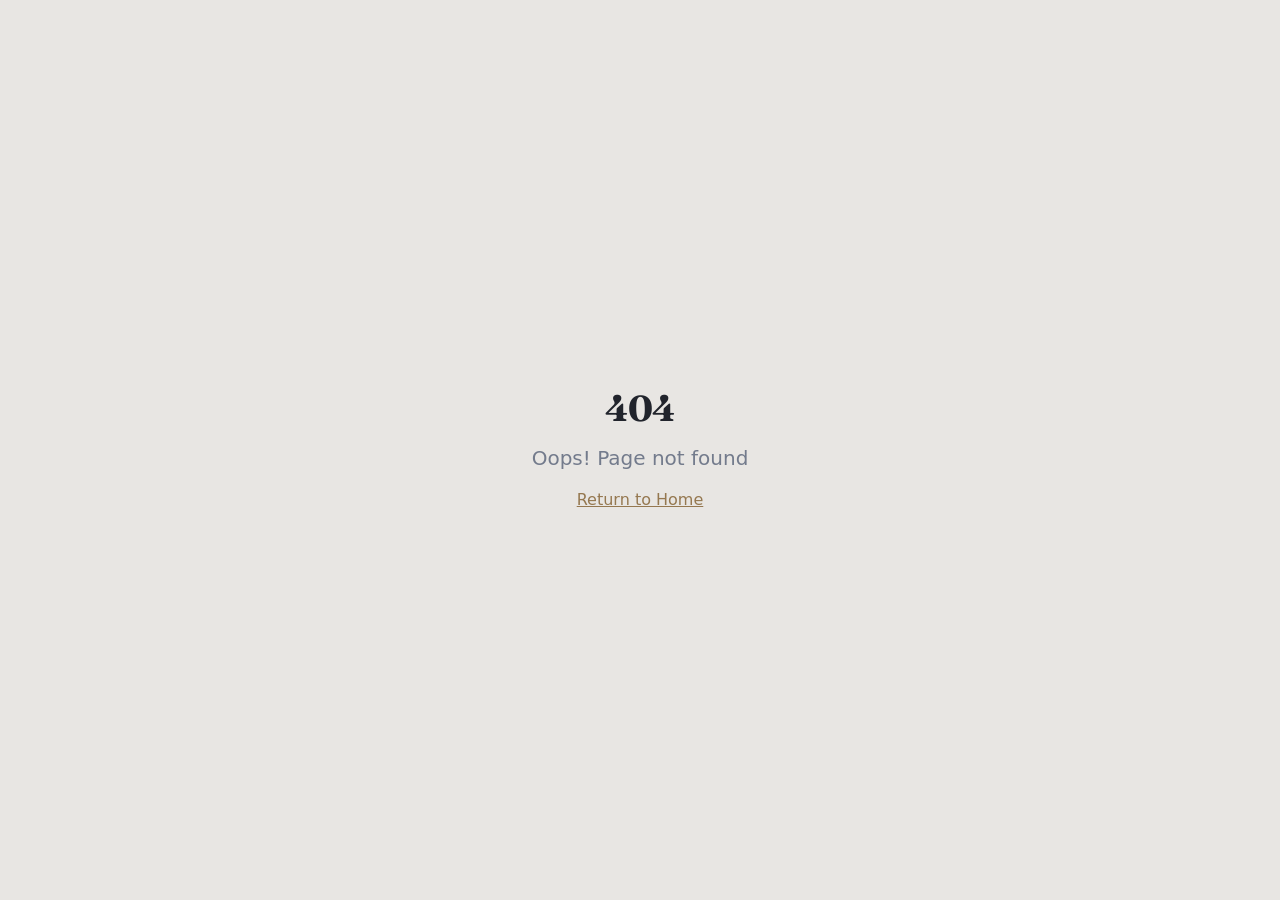
==== index.html @ af358491 "Add files via upload" ====
<!doctype html>
<html lang="en">
  <head>
    <meta charset="UTF-8" />
    <meta name="viewport" content="width=device-width, initial-scale=1.0" />
    <!-- TODO: Set the document title to the name of your application -->
    <title>Lovable App</title>
    <meta name="description" content="Lovable Generated Project" />
    <meta name="author" content="Lovable" />

    <!-- TODO: Update og:title to match your application name -->
    <meta property="og:title" content="Lovable App" />
    <meta property="og:description" content="Lovable Generated Project" />
    <meta property="og:type" content="website" />
    <meta property="og:image" content="https://lovable.dev/opengraph-image-p98pqg.png" />

    <meta name="twitter:card" content="summary_large_image" />
    <meta name="twitter:site" content="@Lovable" />
    <meta name="twitter:image" content="https://lovable.dev/opengraph-image-p98pqg.png" />
    <script type="module" crossorigin src="/assets/index-BwtKoil5.js"></script>
    <link rel="stylesheet" crossorigin href="/assets/index-DCkbQ24Q.css">
  </head>

  <body>
    <div id="root"></div>
  </body>
</html>
---- assets/index-DCkbQ24Q.css ----
@import "https://fonts.googleapis.com/css2?family=Fraunces:ital,opsz,wght@0,9..144,300;0,9..144,400;0,9..144,500;0,9..144,600;0,9..144,700;1,9..144,400&display=swap";*,:before,:after,::backdrop{--tw-border-spacing-x:0;--tw-border-spacing-y:0;--tw-translate-x:0;--tw-translate-y:0;--tw-rotate:0;--tw-skew-x:0;--tw-skew-y:0;--tw-scale-x:1;--tw-scale-y:1;--tw-pan-x: ;--tw-pan-y: ;--tw-pinch-zoom: ;--tw-scroll-snap-strictness:proximity;--tw-gradient-from-position: ;--tw-gradient-via-position: ;--tw-gradient-to-position: ;--tw-ordinal: ;--tw-slashed-zero: ;--tw-numeric-figure: ;--tw-numeric-spacing: ;--tw-numeric-fraction: ;--tw-ring-inset: ;--tw-ring-offset-width:0px;--tw-ring-offset-color:#fff;--tw-ring-color:#3b82f680;--tw-ring-offset-shadow:0 0 #0000;--tw-ring-shadow:0 0 #0000;--tw-shadow:0 0 #0000;--tw-shadow-colored:0 0 #0000;--tw-blur: ;--tw-brightness: ;--tw-contrast: ;--tw-grayscale: ;--tw-hue-rotate: ;--tw-invert: ;--tw-saturate: ;--tw-sepia: ;--tw-drop-shadow: ;--tw-backdrop-blur: ;--tw-backdrop-brightness: ;--tw-backdrop-contrast: ;--tw-backdrop-grayscale: ;--tw-backdrop-hue-rotate: ;--tw-backdrop-invert: ;--tw-backdrop-opacity: ;--tw-backdrop-saturate: ;--tw-backdrop-sepia: ;--tw-contain-size: ;--tw-contain-layout: ;--tw-contain-paint: ;--tw-contain-style: }*,:before,:after{box-sizing:border-box;border:0 solid #e5e7eb}:before,:after{--tw-content:""}html,:host{-webkit-text-size-adjust:100%;tab-size:4;font-feature-settings:normal;font-variation-settings:normal;-webkit-tap-highlight-color:transparent;font-family:Geist Sans,Public Sans,system-ui,sans-serif;line-height:1.5}body{line-height:inherit;margin:0}hr{height:0;color:inherit;border-top-width:1px}abbr:where([title]){-webkit-text-decoration:underline dotted;text-decoration:underline dotted}h1,h2,h3,h4,h5,h6{font-size:inherit;font-weight:inherit}a{color:inherit;-webkit-text-decoration:inherit;text-decoration:inherit}b,strong{font-weight:bolder}code,kbd,samp,pre{font-feature-settings:normal;font-variation-settings:normal;font-family:ui-monospace,SFMono-Regular,Menlo,Monaco,Consolas,Liberation Mono,Courier New,monospace;font-size:1em}small{font-size:80%}sub,sup{vertical-align:baseline;font-size:75%;line-height:0;position:relative}sub{bottom:-.25em}sup{top:-.5em}table{text-indent:0;border-color:inherit;border-collapse:collapse}button,input,optgroup,select,textarea{font-feature-settings:inherit;font-variation-settings:inherit;font-family:inherit;font-size:100%;font-weight:inherit;line-height:inherit;letter-spacing:inherit;color:inherit;margin:0;padding:0}button,select{text-transform:none}button,input:where([type=button]),input:where([type=reset]),input:where([type=submit]){-webkit-appearance:button;background-color:#0000;background-image:none}:-moz-focusring{outline:auto}:-moz-ui-invalid{box-shadow:none}progress{vertical-align:baseline}::-webkit-inner-spin-button{height:auto}::-webkit-outer-spin-button{height:auto}[type=search]{-webkit-appearance:textfield;outline-offset:-2px}::-webkit-search-decoration{-webkit-appearance:none}::-webkit-file-upload-button{-webkit-appearance:button;font:inherit}summary{display:list-item}blockquote,dl,dd,h1,h2,h3,h4,h5,h6,hr,figure,p,pre{margin:0}fieldset{margin:0;padding:0}legend{padding:0}ol,ul,menu{margin:0;padding:0;list-style:none}dialog{padding:0}textarea{resize:vertical}input::-moz-placeholder{opacity:1;color:#9ca3af}textarea::-moz-placeholder{opacity:1;color:#9ca3af}input::placeholder,textarea::placeholder{opacity:1;color:#9ca3af}button,[role=button]{cursor:pointer}:disabled{cursor:default}img,svg,video,canvas,audio,iframe,embed,object{vertical-align:middle;display:block}img,video{max-width:100%;height:auto}[hidden]:where(:not([hidden=until-found])){display:none}:root{--background:40 20% 98%;--foreground:220 15% 15%;--card:40 20% 98%;--card-foreground:220 15% 15%;--popover:40 20% 98%;--popover-foreground:220 15% 15%;--primary:35 30% 45%;--primary-foreground:40 20% 98%;--secondary:40 10% 92%;--secondary-foreground:220 15% 15%;--muted:40 10% 90%;--muted-foreground:220 10% 50%;--accent:210 20% 25%;--accent-foreground:40 20% 98%;--destructive:0 84.2% 60.2%;--destructive-foreground:210 40% 98%;--border:40 10% 88%;--input:40 10% 88%;--ring:35 30% 45%;--radius:1rem;--sidebar-background:40 20% 96%;--sidebar-foreground:220 15% 15%;--sidebar-primary:35 30% 45%;--sidebar-primary-foreground:40 20% 98%;--sidebar-accent:40 10% 92%;--sidebar-accent-foreground:220 15% 15%;--sidebar-border:40 10% 88%;--sidebar-ring:35 30% 45%}*{border-color:hsl(var(--border))}body{background-color:hsl(var(--background));color:hsl(var(--foreground));-webkit-font-smoothing:antialiased;-moz-osx-font-smoothing:grayscale;font-family:Geist Sans,Public Sans,system-ui,sans-serif}h1,h2,h3{letter-spacing:-.03em;text-wrap:balance;font-family:Fraunces,serif}p{text-wrap:pretty;line-height:1.6}.sr-only{clip:rect(0, 0, 0, 0);white-space:nowrap;border-width:0;width:1px;height:1px;margin:-1px;padding:0;position:absolute;overflow:hidden}.pointer-events-none{pointer-events:none}.pointer-events-auto{pointer-events:auto}.visible{visibility:visible}.invisible{visibility:hidden}.fixed{position:fixed}.absolute{position:absolute}.relative{position:relative}.inset-0{inset:0}.inset-x-0{left:0;right:0}.inset-y-0{top:0;bottom:0}.-bottom-12{bottom:-3rem}.-left-12{left:-3rem}.-right-12{right:-3rem}.-top-12{top:-3rem}.bottom-0{bottom:0}.bottom-6{bottom:1.5rem}.left-0{left:0}.left-1{left:.25rem}.left-1\/2{left:50%}.left-2{left:.5rem}.left-\[50\%\]{left:50%}.right-0{right:0}.right-1{right:.25rem}.right-2{right:.5rem}.right-3{right:.75rem}.right-4{right:1rem}.right-6{right:1.5rem}.top-0{top:0}.top-1\.5{top:.375rem}.top-1\/2{top:50%}.top-2{top:.5rem}.top-3\.5{top:.875rem}.top-4{top:1rem}.top-\[1px\]{top:1px}.top-\[50\%\]{top:50%}.top-\[60\%\]{top:60%}.top-full{top:100%}.z-10{z-index:10}.z-20{z-index:20}.z-50{z-index:50}.z-\[100\]{z-index:100}.z-\[1\]{z-index:1}.-mx-1{margin-left:-.25rem;margin-right:-.25rem}.mx-1{margin-left:.25rem;margin-right:.25rem}.mx-2{margin-left:.5rem;margin-right:.5rem}.mx-3\.5{margin-left:.875rem;margin-right:.875rem}.mx-auto{margin-left:auto;margin-right:auto}.my-0\.5{margin-top:.125rem;margin-bottom:.125rem}.my-1{margin-top:.25rem;margin-bottom:.25rem}.-ml-4{margin-left:-1rem}.-mt-4{margin-top:-1rem}.mb-1{margin-bottom:.25rem}.mb-12{margin-bottom:3rem}.mb-3{margin-bottom:.75rem}.mb-4{margin-bottom:1rem}.mb-6{margin-bottom:1.5rem}.mb-8{margin-bottom:2rem}.ml-1{margin-left:.25rem}.ml-auto{margin-left:auto}.mr-2{margin-right:.5rem}.mt-1\.5{margin-top:.375rem}.mt-16{margin-top:4rem}.mt-2{margin-top:.5rem}.mt-24{margin-top:6rem}.mt-4{margin-top:1rem}.mt-6{margin-top:1.5rem}.mt-8{margin-top:2rem}.mt-auto{margin-top:auto}.block{display:block}.flex{display:flex}.inline-flex{display:inline-flex}.table{display:table}.grid{display:grid}.hidden{display:none}.aspect-\[16\/9\]{aspect-ratio:16/9}.aspect-\[4\/3\]{aspect-ratio:4/3}.aspect-\[4\/5\]{aspect-ratio:4/5}.aspect-square{aspect-ratio:1}.aspect-video{aspect-ratio:16/9}.size-4{width:1rem;height:1rem}.h-1\.5{height:.375rem}.h-10{height:2.5rem}.h-11{height:2.75rem}.h-12{height:3rem}.h-2{height:.5rem}.h-2\.5{height:.625rem}.h-3{height:.75rem}.h-3\.5{height:.875rem}.h-4{height:1rem}.h-5{height:1.25rem}.h-6{height:1.5rem}.h-7{height:1.75rem}.h-8{height:2rem}.h-9{height:2.25rem}.h-\[1px\]{height:1px}.h-\[var\(--radix-navigation-menu-viewport-height\)\]{height:var(--radix-navigation-menu-viewport-height)}.h-\[var\(--radix-select-trigger-height\)\]{height:var(--radix-select-trigger-height)}.h-auto{height:auto}.h-full{height:100%}.h-px{height:1px}.h-svh{height:100svh}.max-h-96{max-height:24rem}.max-h-\[300px\]{max-height:300px}.max-h-screen{max-height:100vh}.min-h-0{min-height:0}.min-h-\[80px\]{min-height:80px}.min-h-screen{min-height:100vh}.min-h-svh{min-height:100svh}.w-0{width:0}.w-1{width:.25rem}.w-10{width:2.5rem}.w-11{width:2.75rem}.w-2{width:.5rem}.w-2\.5{width:.625rem}.w-3{width:.75rem}.w-3\.5{width:.875rem}.w-3\/4{width:75%}.w-4{width:1rem}.w-5{width:1.25rem}.w-64{width:16rem}.w-7{width:1.75rem}.w-72{width:18rem}.w-8{width:2rem}.w-9{width:2.25rem}.w-\[--sidebar-width\]{width:var(--sidebar-width)}.w-\[100px\]{width:100px}.w-\[1px\]{width:1px}.w-auto{width:auto}.w-full{width:100%}.w-max{width:max-content}.w-px{width:1px}.min-w-0{min-width:0}.min-w-5{min-width:1.25rem}.min-w-\[12rem\]{min-width:12rem}.min-w-\[8rem\]{min-width:8rem}.min-w-\[var\(--radix-select-trigger-width\)\]{min-width:var(--radix-select-trigger-width)}.max-w-2xl{max-width:42rem}.max-w-3xl{max-width:48rem}.max-w-6xl{max-width:72rem}.max-w-\[--skeleton-width\]{max-width:var(--skeleton-width)}.max-w-lg{max-width:32rem}.max-w-max{max-width:max-content}.flex-1{flex:1}.shrink-0{flex-shrink:0}.grow{flex-grow:1}.grow-0{flex-grow:0}.basis-full{flex-basis:100%}.caption-bottom{caption-side:bottom}.border-collapse{border-collapse:collapse}.-translate-x-1\/2{--tw-translate-x:-50%;transform:translate(var(--tw-translate-x), var(--tw-translate-y)) rotate(var(--tw-rotate)) skewX(var(--tw-skew-x)) skewY(var(--tw-skew-y)) scaleX(var(--tw-scale-x)) scaleY(var(--tw-scale-y))}.-translate-x-px{--tw-translate-x:-1px;transform:translate(var(--tw-translate-x), var(--tw-translate-y)) rotate(var(--tw-rotate)) skewX(var(--tw-skew-x)) skewY(var(--tw-skew-y)) scaleX(var(--tw-scale-x)) scaleY(var(--tw-scale-y))}.-translate-y-1\/2{--tw-translate-y:-50%;transform:translate(var(--tw-translate-x), var(--tw-translate-y)) rotate(var(--tw-rotate)) skewX(var(--tw-skew-x)) skewY(var(--tw-skew-y)) scaleX(var(--tw-scale-x)) scaleY(var(--tw-scale-y))}.translate-x-\[-50\%\]{--tw-translate-x:-50%;transform:translate(var(--tw-translate-x), var(--tw-translate-y)) rotate(var(--tw-rotate)) skewX(var(--tw-skew-x)) skewY(var(--tw-skew-y)) scaleX(var(--tw-scale-x)) scaleY(var(--tw-scale-y))}.translate-x-px{--tw-translate-x:1px;transform:translate(var(--tw-translate-x), var(--tw-translate-y)) rotate(var(--tw-rotate)) skewX(var(--tw-skew-x)) skewY(var(--tw-skew-y)) scaleX(var(--tw-scale-x)) scaleY(var(--tw-scale-y))}.translate-y-\[-4px\]{--tw-translate-y:-4px;transform:translate(var(--tw-translate-x), var(--tw-translate-y)) rotate(var(--tw-rotate)) skewX(var(--tw-skew-x)) skewY(var(--tw-skew-y)) scaleX(var(--tw-scale-x)) scaleY(var(--tw-scale-y))}.translate-y-\[-50\%\]{--tw-translate-y:-50%;transform:translate(var(--tw-translate-x), var(--tw-translate-y)) rotate(var(--tw-rotate)) skewX(var(--tw-skew-x)) skewY(var(--tw-skew-y)) scaleX(var(--tw-scale-x)) scaleY(var(--tw-scale-y))}.rotate-45{--tw-rotate:45deg;transform:translate(var(--tw-translate-x), var(--tw-translate-y)) rotate(var(--tw-rotate)) skewX(var(--tw-skew-x)) skewY(var(--tw-skew-y)) scaleX(var(--tw-scale-x)) scaleY(var(--tw-scale-y))}.rotate-90{--tw-rotate:90deg;transform:translate(var(--tw-translate-x), var(--tw-translate-y)) rotate(var(--tw-rotate)) skewX(var(--tw-skew-x)) skewY(var(--tw-skew-y)) scaleX(var(--tw-scale-x)) scaleY(var(--tw-scale-y))}.transform{transform:translate(var(--tw-translate-x), var(--tw-translate-y)) rotate(var(--tw-rotate)) skewX(var(--tw-skew-x)) skewY(var(--tw-skew-y)) scaleX(var(--tw-scale-x)) scaleY(var(--tw-scale-y))}@keyframes pulse{50%{opacity:.5}}.animate-pulse{animation:2s cubic-bezier(.4,0,.6,1) infinite pulse}.cursor-default{cursor:default}.cursor-pointer{cursor:pointer}.touch-none{touch-action:none}.select-none{-webkit-user-select:none;user-select:none}.list-none{list-style-type:none}.flex-row{flex-direction:row}.flex-col{flex-direction:column}.flex-col-reverse{flex-direction:column-reverse}.flex-wrap{flex-wrap:wrap}.items-start{align-items:flex-start}.items-end{align-items:flex-end}.items-center{align-items:center}.items-baseline{align-items:baseline}.items-stretch{align-items:stretch}.justify-center{justify-content:center}.justify-between{justify-content:space-between}.gap-1{gap:.25rem}.gap-1\.5{gap:.375rem}.gap-12{gap:3rem}.gap-2{gap:.5rem}.gap-3{gap:.75rem}.gap-4{gap:1rem}.space-x-1>:not([hidden])~:not([hidden]){--tw-space-x-reverse:0;margin-right:calc(.25rem * var(--tw-space-x-reverse));margin-left:calc(.25rem * calc(1 - var(--tw-space-x-reverse)))}.space-x-4>:not([hidden])~:not([hidden]){--tw-space-x-reverse:0;margin-right:calc(1rem * var(--tw-space-x-reverse));margin-left:calc(1rem * calc(1 - var(--tw-space-x-reverse)))}.space-y-1>:not([hidden])~:not([hidden]){--tw-space-y-reverse:0;margin-top:calc(.25rem * calc(1 - var(--tw-space-y-reverse)));margin-bottom:calc(.25rem * var(--tw-space-y-reverse))}.space-y-1\.5>:not([hidden])~:not([hidden]){--tw-space-y-reverse:0;margin-top:calc(.375rem * calc(1 - var(--tw-space-y-reverse)));margin-bottom:calc(.375rem * var(--tw-space-y-reverse))}.space-y-2>:not([hidden])~:not([hidden]){--tw-space-y-reverse:0;margin-top:calc(.5rem * calc(1 - var(--tw-space-y-reverse)));margin-bottom:calc(.5rem * var(--tw-space-y-reverse))}.space-y-4>:not([hidden])~:not([hidden]){--tw-space-y-reverse:0;margin-top:calc(1rem * calc(1 - var(--tw-space-y-reverse)));margin-bottom:calc(1rem * var(--tw-space-y-reverse))}.overflow-auto{overflow:auto}.overflow-hidden{overflow:hidden}.overflow-y-auto{overflow-y:auto}.overflow-x-hidden{overflow-x:hidden}.whitespace-nowrap{white-space:nowrap}.break-words{overflow-wrap:break-word}.rounded-\[12px\]{border-radius:12px}.rounded-\[2px\]{border-radius:2px}.rounded-\[inherit\]{border-radius:inherit}.rounded-full{border-radius:9999px}.rounded-lg{border-radius:var(--radius)}.rounded-md{border-radius:calc(var(--radius) - 2px)}.rounded-sm{border-radius:calc(var(--radius) - 4px)}.rounded-t-\[10px\]{border-top-left-radius:10px;border-top-right-radius:10px}.rounded-tl-sm{border-top-left-radius:calc(var(--radius) - 4px)}.border{border-width:1px}.border-2{border-width:2px}.border-\[1\.5px\]{border-width:1.5px}.border-y{border-top-width:1px;border-bottom-width:1px}.border-b{border-bottom-width:1px}.border-l{border-left-width:1px}.border-r{border-right-width:1px}.border-t{border-top-width:1px}.border-dashed{border-style:dashed}.border-dotted{border-style:dotted}.border-\[--color-border\]{border-color:var(--color-border)}.border-border\/50{border-color:hsl(var(--border) / .5)}.border-destructive{border-color:hsl(var(--destructive))}.border-destructive\/50{border-color:hsl(var(--destructive) / .5)}.border-foreground\/20{border-color:hsl(var(--foreground) / .2)}.border-input{border-color:hsl(var(--input))}.border-muted{border-color:hsl(var(--muted))}.border-primary{border-color:hsl(var(--primary))}.border-sidebar-border{border-color:hsl(var(--sidebar-border))}.border-transparent{border-color:#0000}.border-l-transparent{border-left-color:#0000}.border-t-transparent{border-top-color:#0000}.bg-\[--color-bg\]{background-color:var(--color-bg)}.bg-accent{background-color:hsl(var(--accent))}.bg-background{background-color:hsl(var(--background))}.bg-black\/80{background-color:#000c}.bg-border{background-color:hsl(var(--border))}.bg-card{background-color:hsl(var(--card))}.bg-destructive{background-color:hsl(var(--destructive))}.bg-foreground{background-color:hsl(var(--foreground))}.bg-foreground\/20{background-color:hsl(var(--foreground) / .2)}.bg-muted{background-color:hsl(var(--muted))}.bg-muted\/50{background-color:hsl(var(--muted) / .5)}.bg-popover{background-color:hsl(var(--popover))}.bg-primary{background-color:hsl(var(--primary))}.bg-primary-foreground{background-color:hsl(var(--primary-foreground))}.bg-secondary{background-color:hsl(var(--secondary))}.bg-sidebar{background-color:hsl(var(--sidebar-background))}.bg-sidebar-border{background-color:hsl(var(--sidebar-border))}.bg-transparent{background-color:#0000}.bg-gradient-to-t{background-image:linear-gradient(to top, var(--tw-gradient-stops))}.from-foreground\/70{--tw-gradient-from:hsl(var(--foreground) / .7) var(--tw-gradient-from-position);--tw-gradient-to:hsl(var(--foreground) / 0) var(--tw-gradient-to-position);--tw-gradient-stops:var(--tw-gradient-from), var(--tw-gradient-to)}.via-foreground\/20{--tw-gradient-to:hsl(var(--foreground) / 0) var(--tw-gradient-to-position);--tw-gradient-stops:var(--tw-gradient-from), hsl(var(--foreground) / .2) var(--tw-gradient-via-position), var(--tw-gradient-to)}.to-transparent{--tw-gradient-to:transparent var(--tw-gradient-to-position)}.fill-current{fill:currentColor}.object-cover{-o-object-fit:cover;object-fit:cover}.p-0{padding:0}.p-1{padding:.25rem}.p-2{padding:.5rem}.p-3{padding:.75rem}.p-4{padding:1rem}.p-6{padding:1.5rem}.p-\[1px\]{padding:1px}.px-1{padding-left:.25rem;padding-right:.25rem}.px-2{padding-left:.5rem;padding-right:.5rem}.px-2\.5{padding-left:.625rem;padding-right:.625rem}.px-3{padding-left:.75rem;padding-right:.75rem}.px-4{padding-left:1rem;padding-right:1rem}.px-5{padding-left:1.25rem;padding-right:1.25rem}.px-6{padding-left:1.5rem;padding-right:1.5rem}.px-8{padding-left:2rem;padding-right:2rem}.py-0\.5{padding-top:.125rem;padding-bottom:.125rem}.py-1{padding-top:.25rem;padding-bottom:.25rem}.py-1\.5{padding-top:.375rem;padding-bottom:.375rem}.py-2{padding-top:.5rem;padding-bottom:.5rem}.py-20{padding-top:5rem;padding-bottom:5rem}.py-3{padding-top:.75rem;padding-bottom:.75rem}.py-4{padding-top:1rem;padding-bottom:1rem}.py-6{padding-top:1.5rem;padding-bottom:1.5rem}.pb-3{padding-bottom:.75rem}.pb-4{padding-bottom:1rem}.pl-2\.5{padding-left:.625rem}.pl-4{padding-left:1rem}.pl-8{padding-left:2rem}.pr-2{padding-right:.5rem}.pr-2\.5{padding-right:.625rem}.pr-8{padding-right:2rem}.pt-0{padding-top:0}.pt-1{padding-top:.25rem}.pt-3{padding-top:.75rem}.pt-4{padding-top:1rem}.pt-8{padding-top:2rem}.text-left{text-align:left}.text-center{text-align:center}.align-middle{vertical-align:middle}.font-display{font-family:Fraunces,serif}.font-mono{font-family:ui-monospace,SFMono-Regular,Menlo,Monaco,Consolas,Liberation Mono,Courier New,monospace}.font-sans{font-family:Geist Sans,Public Sans,system-ui,sans-serif}.text-2xl{font-size:1.5rem;line-height:2rem}.text-3xl{font-size:1.875rem;line-height:2.25rem}.text-4xl{font-size:2.25rem;line-height:2.5rem}.text-\[0\.8rem\]{font-size:.8rem}.text-base{font-size:1rem;line-height:1.5rem}.text-lg{font-size:1.125rem;line-height:1.75rem}.text-sm{font-size:.875rem;line-height:1.25rem}.text-xl{font-size:1.25rem;line-height:1.75rem}.text-xs{font-size:.75rem;line-height:1rem}.font-bold{font-weight:700}.font-medium{font-weight:500}.font-normal{font-weight:400}.font-semibold{font-weight:600}.uppercase{text-transform:uppercase}.not-italic{font-style:normal}.tabular-nums{--tw-numeric-spacing:tabular-nums;font-variant-numeric:var(--tw-ordinal) var(--tw-slashed-zero) var(--tw-numeric-figure) var(--tw-numeric-spacing) var(--tw-numeric-fraction)}.leading-\[1\.1\]{line-height:1.1}.leading-\[1\.2\]{line-height:1.2}.leading-none{line-height:1}.tracking-tight{letter-spacing:-.025em}.tracking-widest{letter-spacing:.1em}.text-accent-foreground{color:hsl(var(--accent-foreground))}.text-background{color:hsl(var(--background))}.text-card-foreground{color:hsl(var(--card-foreground))}.text-current{color:currentColor}.text-destructive{color:hsl(var(--destructive))}.text-destructive-foreground{color:hsl(var(--destructive-foreground))}.text-foreground{color:hsl(var(--foreground))}.text-foreground\/50{color:hsl(var(--foreground) / .5)}.text-muted-foreground{color:hsl(var(--muted-foreground))}.text-popover-foreground{color:hsl(var(--popover-foreground))}.text-primary{color:hsl(var(--primary))}.text-primary-foreground{color:hsl(var(--primary-foreground))}.text-primary-foreground\/70{color:hsl(var(--primary-foreground) / .7)}.text-secondary-foreground{color:hsl(var(--secondary-foreground))}.text-sidebar-foreground{color:hsl(var(--sidebar-foreground))}.text-sidebar-foreground\/70{color:hsl(var(--sidebar-foreground) / .7)}.underline{text-decoration-line:underline}.underline-offset-4{text-underline-offset:4px}.opacity-0{opacity:0}.opacity-50{opacity:.5}.opacity-60{opacity:.6}.opacity-70{opacity:.7}.opacity-90{opacity:.9}.shadow-\[0_0_0_1px_hsl\(var\(--sidebar-border\)\)\]{--tw-shadow:0 0 0 1px hsl(var(--sidebar-border));--tw-shadow-colored:0 0 0 1px var(--tw-shadow-color);box-shadow:var(--tw-ring-offset-shadow,0 0 #0000), var(--tw-ring-shadow,0 0 #0000), var(--tw-shadow)}.shadow-card{--tw-shadow:0 0 0 1px #00000008, 0 4px 12px #00000014;--tw-shadow-colored:0 0 0 1px var(--tw-shadow-color), 0 4px 12px var(--tw-shadow-color);box-shadow:var(--tw-ring-offset-shadow,0 0 #0000), var(--tw-ring-shadow,0 0 #0000), var(--tw-shadow)}.shadow-layered{--tw-shadow:0 0 0 1px #00000008, 0 2px 4px #0000000d, 0 12px 24px #0000000d;--tw-shadow-colored:0 0 0 1px var(--tw-shadow-color), 0 2px 4px var(--tw-shadow-color), 0 12px 24px var(--tw-shadow-color);box-shadow:var(--tw-ring-offset-shadow,0 0 #0000), var(--tw-ring-shadow,0 0 #0000), var(--tw-shadow)}.shadow-lg{--tw-shadow:0 10px 15px -3px #0000001a, 0 4px 6px -4px #0000001a;--tw-shadow-colored:0 10px 15px -3px var(--tw-shadow-color), 0 4px 6px -4px var(--tw-shadow-color);box-shadow:var(--tw-ring-offset-shadow,0 0 #0000), var(--tw-ring-shadow,0 0 #0000), var(--tw-shadow)}.shadow-md{--tw-shadow:0 4px 6px -1px #0000001a, 0 2px 4px -2px #0000001a;--tw-shadow-colored:0 4px 6px -1px var(--tw-shadow-color), 0 2px 4px -2px var(--tw-shadow-color);box-shadow:var(--tw-ring-offset-shadow,0 0 #0000), var(--tw-ring-shadow,0 0 #0000), var(--tw-shadow)}.shadow-none{--tw-shadow:0 0 #0000;--tw-shadow-colored:0 0 #0000;box-shadow:var(--tw-ring-offset-shadow,0 0 #0000), var(--tw-ring-shadow,0 0 #0000), var(--tw-shadow)}.shadow-sm{--tw-shadow:0 1px 2px 0 #0000000d;--tw-shadow-colored:0 1px 2px 0 var(--tw-shadow-color);box-shadow:var(--tw-ring-offset-shadow,0 0 #0000), var(--tw-ring-shadow,0 0 #0000), var(--tw-shadow)}.shadow-xl{--tw-shadow:0 20px 25px -5px #0000001a, 0 8px 10px -6px #0000001a;--tw-shadow-colored:0 20px 25px -5px var(--tw-shadow-color), 0 8px 10px -6px var(--tw-shadow-color);box-shadow:var(--tw-ring-offset-shadow,0 0 #0000), var(--tw-ring-shadow,0 0 #0000), var(--tw-shadow)}.shadow-card{--tw-shadow-color:hsl(var(--card));--tw-shadow:var(--tw-shadow-colored)}.outline-none{outline-offset:2px;outline:2px solid #0000}.outline{outline-style:solid}.ring-0{--tw-ring-offset-shadow:var(--tw-ring-inset) 0 0 0 var(--tw-ring-offset-width) var(--tw-ring-offset-color);--tw-ring-shadow:var(--tw-ring-inset) 0 0 0 calc(0px + var(--tw-ring-offset-width)) var(--tw-ring-color);box-shadow:var(--tw-ring-offset-shadow), var(--tw-ring-shadow), var(--tw-shadow,0 0 #0000)}.ring-2{--tw-ring-offset-shadow:var(--tw-ring-inset) 0 0 0 var(--tw-ring-offset-width) var(--tw-ring-offset-color);--tw-ring-shadow:var(--tw-ring-inset) 0 0 0 calc(2px + var(--tw-ring-offset-width)) var(--tw-ring-color);box-shadow:var(--tw-ring-offset-shadow), var(--tw-ring-shadow), var(--tw-shadow,0 0 #0000)}.ring-ring{--tw-ring-color:hsl(var(--ring))}.ring-sidebar-ring{--tw-ring-color:hsl(var(--sidebar-ring))}.ring-offset-background{--tw-ring-offset-color:hsl(var(--background))}.filter{filter:var(--tw-blur) var(--tw-brightness) var(--tw-contrast) var(--tw-grayscale) var(--tw-hue-rotate) var(--tw-invert) var(--tw-saturate) var(--tw-sepia) var(--tw-drop-shadow)}.backdrop-blur-sm{--tw-backdrop-blur:blur(4px);-webkit-backdrop-filter:var(--tw-backdrop-blur) var(--tw-backdrop-brightness) var(--tw-backdrop-contrast) var(--tw-backdrop-grayscale) var(--tw-backdrop-hue-rotate) var(--tw-backdrop-invert) var(--tw-backdrop-opacity) var(--tw-backdrop-saturate) var(--tw-backdrop-sepia);backdrop-filter:var(--tw-backdrop-blur) var(--tw-backdrop-brightness) var(--tw-backdrop-contrast) var(--tw-backdrop-grayscale) var(--tw-backdrop-hue-rotate) var(--tw-backdrop-invert) var(--tw-backdrop-opacity) var(--tw-backdrop-saturate) var(--tw-backdrop-sepia)}.transition{transition-property:color,background-color,border-color,text-decoration-color,fill,stroke,opacity,box-shadow,transform,filter,-webkit-backdrop-filter,backdrop-filter;transition-duration:.15s;transition-timing-function:cubic-bezier(.4,0,.2,1)}.transition-\[left\,right\,width\]{transition-property:left,right,width;transition-duration:.15s;transition-timing-function:cubic-bezier(.4,0,.2,1)}.transition-\[margin\,opa\]{transition-property:margin,opa;transition-duration:.15s;transition-timing-function:cubic-bezier(.4,0,.2,1)}.transition-\[width\,height\,padding\]{transition-property:width,height,padding;transition-duration:.15s;transition-timing-function:cubic-bezier(.4,0,.2,1)}.transition-\[width\]{transition-property:width;transition-duration:.15s;transition-timing-function:cubic-bezier(.4,0,.2,1)}.transition-all{transition-property:all;transition-duration:.15s;transition-timing-function:cubic-bezier(.4,0,.2,1)}.transition-colors{transition-property:color,background-color,border-color,text-decoration-color,fill,stroke;transition-duration:.15s;transition-timing-function:cubic-bezier(.4,0,.2,1)}.transition-opacity{transition-property:opacity;transition-duration:.15s;transition-timing-function:cubic-bezier(.4,0,.2,1)}.transition-transform{transition-property:transform;transition-duration:.15s;transition-timing-function:cubic-bezier(.4,0,.2,1)}.duration-1000{transition-duration:1s}.duration-200{transition-duration:.2s}.ease-in-out{transition-timing-function:cubic-bezier(.4,0,.2,1)}.ease-linear{transition-timing-function:linear}@keyframes enter{0%{opacity:var(--tw-enter-opacity,1);transform:translate3d(var(--tw-enter-translate-x,0), var(--tw-enter-translate-y,0), 0) scale3d(var(--tw-enter-scale,1), var(--tw-enter-scale,1), var(--tw-enter-scale,1)) rotate(var(--tw-enter-rotate,0))}}@keyframes exit{to{opacity:var(--tw-exit-opacity,1);transform:translate3d(var(--tw-exit-translate-x,0), var(--tw-exit-translate-y,0), 0) scale3d(var(--tw-exit-scale,1), var(--tw-exit-scale,1), var(--tw-exit-scale,1)) rotate(var(--tw-exit-rotate,0))}}.animate-in{--tw-enter-opacity:initial;--tw-enter-scale:initial;--tw-enter-rotate:initial;--tw-enter-translate-x:initial;--tw-enter-translate-y:initial;animation-name:enter;animation-duration:.15s}.fade-in-0{--tw-enter-opacity:0}.fade-in-80{--tw-enter-opacity:.8}.zoom-in-95{--tw-enter-scale:.95}.duration-1000{animation-duration:1s}.duration-200{animation-duration:.2s}.ease-in-out{animation-timing-function:cubic-bezier(.4,0,.2,1)}.ease-linear{animation-timing-function:linear}.shadow-card{box-shadow:0 0 0 1px #00000008,0 4px 12px #00000014}.shadow-layered{box-shadow:0 0 0 1px #00000008,0 2px 4px #0000000d,0 12px 24px #0000000d}@keyframes fade-up{0%{opacity:0;transform:translateY(12px)}to{opacity:1;transform:translateY(0)}}.animate-fade-up{animation:.6s cubic-bezier(.4,0,.2,1) forwards fade-up}.animate-fade-up-delay-1{opacity:0;animation:.6s cubic-bezier(.4,0,.2,1) 50ms forwards fade-up}.animate-fade-up-delay-2{opacity:0;animation:.6s cubic-bezier(.4,0,.2,1) .1s forwards fade-up}.animate-fade-up-delay-3{opacity:0;animation:.6s cubic-bezier(.4,0,.2,1) .15s forwards fade-up}.file\:border-0::file-selector-button{border-width:0}.file\:bg-transparent::file-selector-button{background-color:#0000}.file\:text-sm::file-selector-button{font-size:.875rem;line-height:1.25rem}.file\:font-medium::file-selector-button{font-weight:500}.file\:text-foreground::file-selector-button{color:hsl(var(--foreground))}.placeholder\:text-muted-foreground::placeholder{color:hsl(var(--muted-foreground))}.after\:absolute:after{content:var(--tw-content);position:absolute}.after\:-inset-2:after{content:var(--tw-content);inset:-.5rem}.after\:inset-y-0:after{content:var(--tw-content);top:0;bottom:0}.after\:left-1\/2:after{content:var(--tw-content);left:50%}.after\:w-1:after{content:var(--tw-content);width:.25rem}.after\:w-\[2px\]:after{content:var(--tw-content);width:2px}.after\:-translate-x-1\/2:after{content:var(--tw-content);--tw-translate-x:-50%;transform:translate(var(--tw-translate-x), var(--tw-translate-y)) rotate(var(--tw-rotate)) skewX(var(--tw-skew-x)) skewY(var(--tw-skew-y)) scaleX(var(--tw-scale-x)) scaleY(var(--tw-scale-y))}.first\:rounded-l-md:first-child{border-top-left-radius:calc(var(--radius) - 2px);border-bottom-left-radius:calc(var(--radius) - 2px)}.first\:border-l:first-child{border-left-width:1px}.last\:rounded-r-md:last-child{border-top-right-radius:calc(var(--radius) - 2px);border-bottom-right-radius:calc(var(--radius) - 2px)}.focus-within\:relative:focus-within{position:relative}.focus-within\:z-20:focus-within{z-index:20}.hover\:bg-accent:hover{background-color:hsl(var(--accent))}.hover\:bg-destructive\/80:hover{background-color:hsl(var(--destructive) / .8)}.hover\:bg-destructive\/90:hover{background-color:hsl(var(--destructive) / .9)}.hover\:bg-foreground\/30:hover{background-color:hsl(var(--foreground) / .3)}.hover\:bg-muted:hover{background-color:hsl(var(--muted))}.hover\:bg-muted\/50:hover{background-color:hsl(var(--muted) / .5)}.hover\:bg-primary:hover{background-color:hsl(var(--primary))}.hover\:bg-primary\/80:hover{background-color:hsl(var(--primary) / .8)}.hover\:bg-primary\/90:hover{background-color:hsl(var(--primary) / .9)}.hover\:bg-secondary:hover{background-color:hsl(var(--secondary))}.hover\:bg-secondary\/80:hover{background-color:hsl(var(--secondary) / .8)}.hover\:bg-sidebar-accent:hover{background-color:hsl(var(--sidebar-accent))}.hover\:text-accent-foreground:hover{color:hsl(var(--accent-foreground))}.hover\:text-foreground:hover{color:hsl(var(--foreground))}.hover\:text-muted-foreground:hover{color:hsl(var(--muted-foreground))}.hover\:text-primary-foreground:hover{color:hsl(var(--primary-foreground))}.hover\:text-primary\/90:hover{color:hsl(var(--primary) / .9)}.hover\:text-sidebar-accent-foreground:hover{color:hsl(var(--sidebar-accent-foreground))}.hover\:underline:hover{text-decoration-line:underline}.hover\:opacity-100:hover{opacity:1}.hover\:opacity-90:hover{opacity:.9}.hover\:shadow-\[0_0_0_1px_hsl\(var\(--sidebar-accent\)\)\]:hover{--tw-shadow:0 0 0 1px hsl(var(--sidebar-accent));--tw-shadow-colored:0 0 0 1px var(--tw-shadow-color);box-shadow:var(--tw-ring-offset-shadow,0 0 #0000), var(--tw-ring-shadow,0 0 #0000), var(--tw-shadow)}.hover\:after\:bg-sidebar-border:hover:after{content:var(--tw-content);background-color:hsl(var(--sidebar-border))}.focus\:bg-accent:focus{background-color:hsl(var(--accent))}.focus\:bg-primary:focus{background-color:hsl(var(--primary))}.focus\:text-accent-foreground:focus{color:hsl(var(--accent-foreground))}.focus\:text-primary-foreground:focus{color:hsl(var(--primary-foreground))}.focus\:opacity-100:focus{opacity:1}.focus\:outline-none:focus{outline-offset:2px;outline:2px solid #0000}.focus\:ring-2:focus{--tw-ring-offset-shadow:var(--tw-ring-inset) 0 0 0 var(--tw-ring-offset-width) var(--tw-ring-offset-color);--tw-ring-shadow:var(--tw-ring-inset) 0 0 0 calc(2px + var(--tw-ring-offset-width)) var(--tw-ring-color);box-shadow:var(--tw-ring-offset-shadow), var(--tw-ring-shadow), var(--tw-shadow,0 0 #0000)}.focus\:ring-ring:focus{--tw-ring-color:hsl(var(--ring))}.focus\:ring-offset-2:focus{--tw-ring-offset-width:2px}.focus-visible\:outline-none:focus-visible{outline-offset:2px;outline:2px solid #0000}.focus-visible\:ring-1:focus-visible{--tw-ring-offset-shadow:var(--tw-ring-inset) 0 0 0 var(--tw-ring-offset-width) var(--tw-ring-offset-color);--tw-ring-shadow:var(--tw-ring-inset) 0 0 0 calc(1px + var(--tw-ring-offset-width)) var(--tw-ring-color);box-shadow:var(--tw-ring-offset-shadow), var(--tw-ring-shadow), var(--tw-shadow,0 0 #0000)}.focus-visible\:ring-2:focus-visible{--tw-ring-offset-shadow:var(--tw-ring-inset) 0 0 0 var(--tw-ring-offset-width) var(--tw-ring-offset-color);--tw-ring-shadow:var(--tw-ring-inset) 0 0 0 calc(2px + var(--tw-ring-offset-width)) var(--tw-ring-color);box-shadow:var(--tw-ring-offset-shadow), var(--tw-ring-shadow), var(--tw-shadow,0 0 #0000)}.focus-visible\:ring-ring:focus-visible{--tw-ring-color:hsl(var(--ring))}.focus-visible\:ring-sidebar-ring:focus-visible{--tw-ring-color:hsl(var(--sidebar-ring))}.focus-visible\:ring-offset-1:focus-visible{--tw-ring-offset-width:1px}.focus-visible\:ring-offset-2:focus-visible{--tw-ring-offset-width:2px}.focus-visible\:ring-offset-background:focus-visible{--tw-ring-offset-color:hsl(var(--background))}.active\:scale-\[0\.98\]:active{--tw-scale-x:.98;--tw-scale-y:.98;transform:translate(var(--tw-translate-x), var(--tw-translate-y)) rotate(var(--tw-rotate)) skewX(var(--tw-skew-x)) skewY(var(--tw-skew-y)) scaleX(var(--tw-scale-x)) scaleY(var(--tw-scale-y))}.active\:bg-sidebar-accent:active{background-color:hsl(var(--sidebar-accent))}.active\:text-sidebar-accent-foreground:active{color:hsl(var(--sidebar-accent-foreground))}.disabled\:pointer-events-none:disabled{pointer-events:none}.disabled\:cursor-not-allowed:disabled{cursor:not-allowed}.disabled\:opacity-50:disabled{opacity:.5}.group\/menu-item:focus-within .group-focus-within\/menu-item\:opacity-100,.group\/menu-item:hover .group-hover\/menu-item\:opacity-100,.group:hover .group-hover\:opacity-100{opacity:1}.group.destructive .group-\[\.destructive\]\:border-muted\/40{border-color:hsl(var(--muted) / .4)}.group.toaster .group-\[\.toaster\]\:border-border{border-color:hsl(var(--border))}.group.toast .group-\[\.toast\]\:bg-muted{background-color:hsl(var(--muted))}.group.toast .group-\[\.toast\]\:bg-primary{background-color:hsl(var(--primary))}.group.toaster .group-\[\.toaster\]\:bg-background{background-color:hsl(var(--background))}.group.destructive .group-\[\.destructive\]\:text-red-300{--tw-text-opacity:1;color:rgb(252 165 165/var(--tw-text-opacity,1))}.group.toast .group-\[\.toast\]\:text-muted-foreground{color:hsl(var(--muted-foreground))}.group.toast .group-\[\.toast\]\:text-primary-foreground{color:hsl(var(--primary-foreground))}.group.toaster .group-\[\.toaster\]\:text-foreground{color:hsl(var(--foreground))}.group.toaster .group-\[\.toaster\]\:shadow-lg{--tw-shadow:0 10px 15px -3px #0000001a, 0 4px 6px -4px #0000001a;--tw-shadow-colored:0 10px 15px -3px var(--tw-shadow-color), 0 4px 6px -4px var(--tw-shadow-color);box-shadow:var(--tw-ring-offset-shadow,0 0 #0000), var(--tw-ring-shadow,0 0 #0000), var(--tw-shadow)}.group.destructive .group-\[\.destructive\]\:hover\:border-destructive\/30:hover{border-color:hsl(var(--destructive) / .3)}.group.destructive .group-\[\.destructive\]\:hover\:bg-destructive:hover{background-color:hsl(var(--destructive))}.group.destructive .group-\[\.destructive\]\:hover\:text-destructive-foreground:hover{color:hsl(var(--destructive-foreground))}.group.destructive .group-\[\.destructive\]\:hover\:text-red-50:hover{--tw-text-opacity:1;color:rgb(254 242 242/var(--tw-text-opacity,1))}.group.destructive .group-\[\.destructive\]\:focus\:ring-destructive:focus{--tw-ring-color:hsl(var(--destructive))}.group.destructive .group-\[\.destructive\]\:focus\:ring-red-400:focus{--tw-ring-opacity:1;--tw-ring-color:rgb(248 113 113/var(--tw-ring-opacity,1))}.group.destructive .group-\[\.destructive\]\:focus\:ring-offset-red-600:focus{--tw-ring-offset-color:#dc2626}.peer\/menu-button:hover~.peer-hover\/menu-button\:text-sidebar-accent-foreground{color:hsl(var(--sidebar-accent-foreground))}.peer:disabled~.peer-disabled\:cursor-not-allowed{cursor:not-allowed}.peer:disabled~.peer-disabled\:opacity-70{opacity:.7}.has-\[\[data-variant\=inset\]\]\:bg-sidebar:has([data-variant=inset]){background-color:hsl(var(--sidebar-background))}.has-\[\:disabled\]\:opacity-50:has(:disabled){opacity:.5}.group\/menu-item:has([data-sidebar=menu-action]) .group-has-\[\[data-sidebar\=menu-action\]\]\/menu-item\:pr-8{padding-right:2rem}.aria-disabled\:pointer-events-none[aria-disabled=true]{pointer-events:none}.aria-disabled\:opacity-50[aria-disabled=true]{opacity:.5}.aria-selected\:bg-accent[aria-selected=true]{background-color:hsl(var(--accent))}.aria-selected\:bg-accent\/50[aria-selected=true]{background-color:hsl(var(--accent) / .5)}.aria-selected\:text-accent-foreground[aria-selected=true]{color:hsl(var(--accent-foreground))}.aria-selected\:text-muted-foreground[aria-selected=true]{color:hsl(var(--muted-foreground))}.aria-selected\:opacity-100[aria-selected=true]{opacity:1}.aria-selected\:opacity-30[aria-selected=true]{opacity:.3}.data-\[disabled\=true\]\:pointer-events-none[data-disabled=true],.data-\[disabled\]\:pointer-events-none[data-disabled]{pointer-events:none}.data-\[panel-group-direction\=vertical\]\:h-px[data-panel-group-direction=vertical]{height:1px}.data-\[panel-group-direction\=vertical\]\:w-full[data-panel-group-direction=vertical]{width:100%}.data-\[side\=bottom\]\:translate-y-1[data-side=bottom]{--tw-translate-y:.25rem;transform:translate(var(--tw-translate-x), var(--tw-translate-y)) rotate(var(--tw-rotate)) skewX(var(--tw-skew-x)) skewY(var(--tw-skew-y)) scaleX(var(--tw-scale-x)) scaleY(var(--tw-scale-y))}.data-\[side\=left\]\:-translate-x-1[data-side=left]{--tw-translate-x:-.25rem;transform:translate(var(--tw-translate-x), var(--tw-translate-y)) rotate(var(--tw-rotate)) skewX(var(--tw-skew-x)) skewY(var(--tw-skew-y)) scaleX(var(--tw-scale-x)) scaleY(var(--tw-scale-y))}.data-\[side\=right\]\:translate-x-1[data-side=right]{--tw-translate-x:.25rem;transform:translate(var(--tw-translate-x), var(--tw-translate-y)) rotate(var(--tw-rotate)) skewX(var(--tw-skew-x)) skewY(var(--tw-skew-y)) scaleX(var(--tw-scale-x)) scaleY(var(--tw-scale-y))}.data-\[side\=top\]\:-translate-y-1[data-side=top]{--tw-translate-y:-.25rem;transform:translate(var(--tw-translate-x), var(--tw-translate-y)) rotate(var(--tw-rotate)) skewX(var(--tw-skew-x)) skewY(var(--tw-skew-y)) scaleX(var(--tw-scale-x)) scaleY(var(--tw-scale-y))}.data-\[state\=checked\]\:translate-x-5[data-state=checked]{--tw-translate-x:1.25rem;transform:translate(var(--tw-translate-x), var(--tw-translate-y)) rotate(var(--tw-rotate)) skewX(var(--tw-skew-x)) skewY(var(--tw-skew-y)) scaleX(var(--tw-scale-x)) scaleY(var(--tw-scale-y))}.data-\[state\=unchecked\]\:translate-x-0[data-state=unchecked],.data-\[swipe\=cancel\]\:translate-x-0[data-swipe=cancel]{--tw-translate-x:0px;transform:translate(var(--tw-translate-x), var(--tw-translate-y)) rotate(var(--tw-rotate)) skewX(var(--tw-skew-x)) skewY(var(--tw-skew-y)) scaleX(var(--tw-scale-x)) scaleY(var(--tw-scale-y))}.data-\[swipe\=end\]\:translate-x-\[var\(--radix-toast-swipe-end-x\)\][data-swipe=end]{--tw-translate-x:var(--radix-toast-swipe-end-x);transform:translate(var(--tw-translate-x), var(--tw-translate-y)) rotate(var(--tw-rotate)) skewX(var(--tw-skew-x)) skewY(var(--tw-skew-y)) scaleX(var(--tw-scale-x)) scaleY(var(--tw-scale-y))}.data-\[swipe\=move\]\:translate-x-\[var\(--radix-toast-swipe-move-x\)\][data-swipe=move]{--tw-translate-x:var(--radix-toast-swipe-move-x);transform:translate(var(--tw-translate-x), var(--tw-translate-y)) rotate(var(--tw-rotate)) skewX(var(--tw-skew-x)) skewY(var(--tw-skew-y)) scaleX(var(--tw-scale-x)) scaleY(var(--tw-scale-y))}@keyframes accordion-up{0%{height:var(--radix-accordion-content-height)}to{height:0}}.data-\[state\=closed\]\:animate-accordion-up[data-state=closed]{animation:.2s ease-out accordion-up}@keyframes accordion-down{0%{height:0}to{height:var(--radix-accordion-content-height)}}.data-\[state\=open\]\:animate-accordion-down[data-state=open]{animation:.2s ease-out accordion-down}.data-\[panel-group-direction\=vertical\]\:flex-col[data-panel-group-direction=vertical]{flex-direction:column}.data-\[active\=true\]\:bg-sidebar-accent[data-active=true]{background-color:hsl(var(--sidebar-accent))}.data-\[active\]\:bg-accent\/50[data-active]{background-color:hsl(var(--accent) / .5)}.data-\[selected\=\'true\'\]\:bg-accent[data-selected=true]{background-color:hsl(var(--accent))}.data-\[state\=active\]\:bg-background[data-state=active]{background-color:hsl(var(--background))}.data-\[state\=checked\]\:bg-primary[data-state=checked]{background-color:hsl(var(--primary))}.data-\[state\=on\]\:bg-accent[data-state=on],.data-\[state\=open\]\:bg-accent[data-state=open]{background-color:hsl(var(--accent))}.data-\[state\=open\]\:bg-accent\/50[data-state=open]{background-color:hsl(var(--accent) / .5)}.data-\[state\=open\]\:bg-secondary[data-state=open]{background-color:hsl(var(--secondary))}.data-\[state\=selected\]\:bg-muted[data-state=selected]{background-color:hsl(var(--muted))}.data-\[state\=unchecked\]\:bg-input[data-state=unchecked]{background-color:hsl(var(--input))}.data-\[active\=true\]\:font-medium[data-active=true]{font-weight:500}.data-\[active\=true\]\:text-sidebar-accent-foreground[data-active=true]{color:hsl(var(--sidebar-accent-foreground))}.data-\[selected\=true\]\:text-accent-foreground[data-selected=true]{color:hsl(var(--accent-foreground))}.data-\[state\=active\]\:text-foreground[data-state=active]{color:hsl(var(--foreground))}.data-\[state\=checked\]\:text-primary-foreground[data-state=checked]{color:hsl(var(--primary-foreground))}.data-\[state\=on\]\:text-accent-foreground[data-state=on],.data-\[state\=open\]\:text-accent-foreground[data-state=open]{color:hsl(var(--accent-foreground))}.data-\[state\=open\]\:text-muted-foreground[data-state=open]{color:hsl(var(--muted-foreground))}.data-\[disabled\=true\]\:opacity-50[data-disabled=true],.data-\[disabled\]\:opacity-50[data-disabled]{opacity:.5}.data-\[state\=open\]\:opacity-100[data-state=open]{opacity:1}.data-\[state\=active\]\:shadow-sm[data-state=active]{--tw-shadow:0 1px 2px 0 #0000000d;--tw-shadow-colored:0 1px 2px 0 var(--tw-shadow-color);box-shadow:var(--tw-ring-offset-shadow,0 0 #0000), var(--tw-ring-shadow,0 0 #0000), var(--tw-shadow)}.data-\[swipe\=move\]\:transition-none[data-swipe=move]{transition-property:none}.data-\[state\=closed\]\:duration-300[data-state=closed]{transition-duration:.3s}.data-\[state\=open\]\:duration-500[data-state=open]{transition-duration:.5s}.data-\[motion\^\=from-\]\:animate-in[data-motion^=from-],.data-\[state\=open\]\:animate-in[data-state=open],.data-\[state\=visible\]\:animate-in[data-state=visible]{--tw-enter-opacity:initial;--tw-enter-scale:initial;--tw-enter-rotate:initial;--tw-enter-translate-x:initial;--tw-enter-translate-y:initial;animation-name:enter;animation-duration:.15s}.data-\[motion\^\=to-\]\:animate-out[data-motion^=to-],.data-\[state\=closed\]\:animate-out[data-state=closed],.data-\[state\=hidden\]\:animate-out[data-state=hidden],.data-\[swipe\=end\]\:animate-out[data-swipe=end]{--tw-exit-opacity:initial;--tw-exit-scale:initial;--tw-exit-rotate:initial;--tw-exit-translate-x:initial;--tw-exit-translate-y:initial;animation-name:exit;animation-duration:.15s}.data-\[motion\^\=from-\]\:fade-in[data-motion^=from-]{--tw-enter-opacity:0}.data-\[motion\^\=to-\]\:fade-out[data-motion^=to-],.data-\[state\=closed\]\:fade-out-0[data-state=closed]{--tw-exit-opacity:0}.data-\[state\=closed\]\:fade-out-80[data-state=closed]{--tw-exit-opacity:.8}.data-\[state\=hidden\]\:fade-out[data-state=hidden]{--tw-exit-opacity:0}.data-\[state\=open\]\:fade-in-0[data-state=open],.data-\[state\=visible\]\:fade-in[data-state=visible]{--tw-enter-opacity:0}.data-\[state\=closed\]\:zoom-out-95[data-state=closed]{--tw-exit-scale:.95}.data-\[state\=open\]\:zoom-in-90[data-state=open]{--tw-enter-scale:.9}.data-\[state\=open\]\:zoom-in-95[data-state=open]{--tw-enter-scale:.95}.data-\[motion\=from-end\]\:slide-in-from-right-52[data-motion=from-end]{--tw-enter-translate-x:13rem}.data-\[motion\=from-start\]\:slide-in-from-left-52[data-motion=from-start]{--tw-enter-translate-x:-13rem}.data-\[motion\=to-end\]\:slide-out-to-right-52[data-motion=to-end]{--tw-exit-translate-x:13rem}.data-\[motion\=to-start\]\:slide-out-to-left-52[data-motion=to-start]{--tw-exit-translate-x:-13rem}.data-\[side\=bottom\]\:slide-in-from-top-2[data-side=bottom]{--tw-enter-translate-y:-.5rem}.data-\[side\=left\]\:slide-in-from-right-2[data-side=left]{--tw-enter-translate-x:.5rem}.data-\[side\=right\]\:slide-in-from-left-2[data-side=right]{--tw-enter-translate-x:-.5rem}.data-\[side\=top\]\:slide-in-from-bottom-2[data-side=top]{--tw-enter-translate-y:.5rem}.data-\[state\=closed\]\:slide-out-to-bottom[data-state=closed]{--tw-exit-translate-y:100%}.data-\[state\=closed\]\:slide-out-to-left[data-state=closed]{--tw-exit-translate-x:-100%}.data-\[state\=closed\]\:slide-out-to-left-1\/2[data-state=closed]{--tw-exit-translate-x:-50%}.data-\[state\=closed\]\:slide-out-to-right[data-state=closed],.data-\[state\=closed\]\:slide-out-to-right-full[data-state=closed]{--tw-exit-translate-x:100%}.data-\[state\=closed\]\:slide-out-to-top[data-state=closed]{--tw-exit-translate-y:-100%}.data-\[state\=closed\]\:slide-out-to-top-\[48\%\][data-state=closed]{--tw-exit-translate-y:-48%}.data-\[state\=open\]\:slide-in-from-bottom[data-state=open]{--tw-enter-translate-y:100%}.data-\[state\=open\]\:slide-in-from-left[data-state=open]{--tw-enter-translate-x:-100%}.data-\[state\=open\]\:slide-in-from-left-1\/2[data-state=open]{--tw-enter-translate-x:-50%}.data-\[state\=open\]\:slide-in-from-right[data-state=open]{--tw-enter-translate-x:100%}.data-\[state\=open\]\:slide-in-from-top[data-state=open]{--tw-enter-translate-y:-100%}.data-\[state\=open\]\:slide-in-from-top-\[48\%\][data-state=open]{--tw-enter-translate-y:-48%}.data-\[state\=open\]\:slide-in-from-top-full[data-state=open]{--tw-enter-translate-y:-100%}.data-\[state\=closed\]\:duration-300[data-state=closed]{animation-duration:.3s}.data-\[state\=open\]\:duration-500[data-state=open]{animation-duration:.5s}.data-\[panel-group-direction\=vertical\]\:after\:left-0[data-panel-group-direction=vertical]:after{content:var(--tw-content);left:0}.data-\[panel-group-direction\=vertical\]\:after\:h-1[data-panel-group-direction=vertical]:after{content:var(--tw-content);height:.25rem}.data-\[panel-group-direction\=vertical\]\:after\:w-full[data-panel-group-direction=vertical]:after{content:var(--tw-content);width:100%}.data-\[panel-group-direction\=vertical\]\:after\:-translate-y-1\/2[data-panel-group-direction=vertical]:after{content:var(--tw-content);--tw-translate-y:-50%;transform:translate(var(--tw-translate-x), var(--tw-translate-y)) rotate(var(--tw-rotate)) skewX(var(--tw-skew-x)) skewY(var(--tw-skew-y)) scaleX(var(--tw-scale-x)) scaleY(var(--tw-scale-y))}.data-\[panel-group-direction\=vertical\]\:after\:translate-x-0[data-panel-group-direction=vertical]:after{content:var(--tw-content);--tw-translate-x:0px;transform:translate(var(--tw-translate-x), var(--tw-translate-y)) rotate(var(--tw-rotate)) skewX(var(--tw-skew-x)) skewY(var(--tw-skew-y)) scaleX(var(--tw-scale-x)) scaleY(var(--tw-scale-y))}.data-\[state\=open\]\:hover\:bg-sidebar-accent:hover[data-state=open]{background-color:hsl(var(--sidebar-accent))}.data-\[state\=open\]\:hover\:text-sidebar-accent-foreground:hover[data-state=open]{color:hsl(var(--sidebar-accent-foreground))}.group[data-collapsible=offcanvas] .group-data-\[collapsible\=offcanvas\]\:left-\[calc\(var\(--sidebar-width\)\*-1\)\]{left:calc(var(--sidebar-width) * -1)}.group[data-collapsible=offcanvas] .group-data-\[collapsible\=offcanvas\]\:right-\[calc\(var\(--sidebar-width\)\*-1\)\]{right:calc(var(--sidebar-width) * -1)}.group[data-side=left] .group-data-\[side\=left\]\:-right-4{right:-1rem}.group[data-side=right] .group-data-\[side\=right\]\:left-0{left:0}.group[data-collapsible=icon] .group-data-\[collapsible\=icon\]\:-mt-8{margin-top:-2rem}.group[data-collapsible=icon] .group-data-\[collapsible\=icon\]\:hidden{display:none}.group[data-collapsible=icon] .group-data-\[collapsible\=icon\]\:\!size-8{width:2rem!important;height:2rem!important}.group[data-collapsible=icon] .group-data-\[collapsible\=icon\]\:w-\[--sidebar-width-icon\]{width:var(--sidebar-width-icon)}.group[data-collapsible=icon] .group-data-\[collapsible\=icon\]\:w-\[calc\(var\(--sidebar-width-icon\)_\+_theme\(spacing\.4\)\)\]{width:calc(var(--sidebar-width-icon) + 1rem)}.group[data-collapsible=icon] .group-data-\[collapsible\=icon\]\:w-\[calc\(var\(--sidebar-width-icon\)_\+_theme\(spacing\.4\)_\+2px\)\]{width:calc(var(--sidebar-width-icon) + 1rem + 2px)}.group[data-collapsible=offcanvas] .group-data-\[collapsible\=offcanvas\]\:w-0{width:0}.group[data-collapsible=offcanvas] .group-data-\[collapsible\=offcanvas\]\:translate-x-0{--tw-translate-x:0px;transform:translate(var(--tw-translate-x), var(--tw-translate-y)) rotate(var(--tw-rotate)) skewX(var(--tw-skew-x)) skewY(var(--tw-skew-y)) scaleX(var(--tw-scale-x)) scaleY(var(--tw-scale-y))}.group[data-side=right] .group-data-\[side\=right\]\:rotate-180,.group[data-state=open] .group-data-\[state\=open\]\:rotate-180{--tw-rotate:180deg;transform:translate(var(--tw-translate-x), var(--tw-translate-y)) rotate(var(--tw-rotate)) skewX(var(--tw-skew-x)) skewY(var(--tw-skew-y)) scaleX(var(--tw-scale-x)) scaleY(var(--tw-scale-y))}.group[data-collapsible=icon] .group-data-\[collapsible\=icon\]\:overflow-hidden{overflow:hidden}.group[data-variant=floating] .group-data-\[variant\=floating\]\:rounded-lg{border-radius:var(--radius)}.group[data-variant=floating] .group-data-\[variant\=floating\]\:border{border-width:1px}.group[data-side=left] .group-data-\[side\=left\]\:border-r{border-right-width:1px}.group[data-side=right] .group-data-\[side\=right\]\:border-l{border-left-width:1px}.group[data-variant=floating] .group-data-\[variant\=floating\]\:border-sidebar-border{border-color:hsl(var(--sidebar-border))}.group[data-collapsible=icon] .group-data-\[collapsible\=icon\]\:\!p-0{padding:0!important}.group[data-collapsible=icon] .group-data-\[collapsible\=icon\]\:\!p-2{padding:.5rem!important}.group[data-collapsible=icon] .group-data-\[collapsible\=icon\]\:opacity-0{opacity:0}.group[data-variant=floating] .group-data-\[variant\=floating\]\:shadow{--tw-shadow:0 1px 3px 0 #0000001a, 0 1px 2px -1px #0000001a;--tw-shadow-colored:0 1px 3px 0 var(--tw-shadow-color), 0 1px 2px -1px var(--tw-shadow-color);box-shadow:var(--tw-ring-offset-shadow,0 0 #0000), var(--tw-ring-shadow,0 0 #0000), var(--tw-shadow)}.group[data-collapsible=offcanvas] .group-data-\[collapsible\=offcanvas\]\:after\:left-full:after{content:var(--tw-content);left:100%}.group[data-collapsible=offcanvas] .group-data-\[collapsible\=offcanvas\]\:hover\:bg-sidebar:hover{background-color:hsl(var(--sidebar-background))}.peer\/menu-button[data-size=default]~.peer-data-\[size\=default\]\/menu-button\:top-1\.5{top:.375rem}.peer\/menu-button[data-size=lg]~.peer-data-\[size\=lg\]\/menu-button\:top-2\.5{top:.625rem}.peer\/menu-button[data-size=sm]~.peer-data-\[size\=sm\]\/menu-button\:top-1{top:.25rem}.peer[data-variant=inset]~.peer-data-\[variant\=inset\]\:min-h-\[calc\(100svh-theme\(spacing\.4\)\)\]{min-height:calc(100svh - 1rem)}.peer\/menu-button[data-active=true]~.peer-data-\[active\=true\]\/menu-button\:text-sidebar-accent-foreground{color:hsl(var(--sidebar-accent-foreground))}.dark\:border-destructive:is(.dark *){border-color:hsl(var(--destructive))}@media (width>=640px){.sm\:bottom-0{bottom:0}.sm\:right-0{right:0}.sm\:top-auto{top:auto}.sm\:mt-0{margin-top:0}.sm\:flex{display:flex}.sm\:max-w-sm{max-width:24rem}.sm\:flex-row{flex-direction:row}.sm\:flex-col{flex-direction:column}.sm\:justify-end{justify-content:flex-end}.sm\:gap-2\.5{gap:.625rem}.sm\:space-x-2>:not([hidden])~:not([hidden]){--tw-space-x-reverse:0;margin-right:calc(.5rem * var(--tw-space-x-reverse));margin-left:calc(.5rem * calc(1 - var(--tw-space-x-reverse)))}.sm\:space-x-4>:not([hidden])~:not([hidden]){--tw-space-x-reverse:0;margin-right:calc(1rem * var(--tw-space-x-reverse));margin-left:calc(1rem * calc(1 - var(--tw-space-x-reverse)))}.sm\:space-y-0>:not([hidden])~:not([hidden]){--tw-space-y-reverse:0;margin-top:calc(0px * calc(1 - var(--tw-space-y-reverse)));margin-bottom:calc(0px * var(--tw-space-y-reverse))}.sm\:rounded-lg{border-radius:var(--radius)}.sm\:text-left{text-align:left}.data-\[state\=open\]\:sm\:slide-in-from-bottom-full[data-state=open]{--tw-enter-translate-y:100%}}@media (width>=768px){.md\:absolute{position:absolute}.md\:block{display:block}.md\:flex{display:flex}.md\:hidden{display:none}.md\:aspect-\[2\.2\/1\]{aspect-ratio:2.2}.md\:w-\[var\(--radix-navigation-menu-viewport-width\)\]{width:var(--radix-navigation-menu-viewport-width)}.md\:w-auto{width:auto}.md\:max-w-\[420px\]{max-width:420px}.md\:grid-cols-2{grid-template-columns:repeat(2,minmax(0,1fr))}.md\:gap-16{gap:4rem}.md\:p-12{padding:3rem}.md\:px-12{padding-left:3rem;padding-right:3rem}.md\:py-28{padding-top:7rem;padding-bottom:7rem}.md\:text-4xl{font-size:2.25rem;line-height:2.5rem}.md\:text-5xl{font-size:3rem;line-height:1}.md\:text-sm{font-size:.875rem;line-height:1.25rem}.md\:opacity-0{opacity:0}.after\:md\:hidden:after{content:var(--tw-content);display:none}.peer[data-variant=inset]~.md\:peer-data-\[variant\=inset\]\:m-2{margin:.5rem}.peer[data-state=collapsed][data-variant=inset]~.md\:peer-data-\[state\=collapsed\]\:peer-data-\[variant\=inset\]\:ml-2{margin-left:.5rem}.peer[data-variant=inset]~.md\:peer-data-\[variant\=inset\]\:ml-0{margin-left:0}.peer[data-variant=inset]~.md\:peer-data-\[variant\=inset\]\:rounded-xl{border-radius:.75rem}.peer[data-variant=inset]~.md\:peer-data-\[variant\=inset\]\:shadow{--tw-shadow:0 1px 3px 0 #0000001a, 0 1px 2px -1px #0000001a;--tw-shadow-colored:0 1px 3px 0 var(--tw-shadow-color), 0 1px 2px -1px var(--tw-shadow-color);box-shadow:var(--tw-ring-offset-shadow,0 0 #0000), var(--tw-ring-shadow,0 0 #0000), var(--tw-shadow)}}@media (width>=1024px){.lg\:p-16{padding:4rem}.lg\:px-16{padding-left:4rem;padding-right:4rem}.lg\:text-6xl{font-size:3.75rem;line-height:1}}.\[\&\:has\(\[aria-selected\]\)\]\:bg-accent:has([aria-selected]){background-color:hsl(var(--accent))}.first\:\[\&\:has\(\[aria-selected\]\)\]\:rounded-l-md:has([aria-selected]):first-child{border-top-left-radius:calc(var(--radius) - 2px);border-bottom-left-radius:calc(var(--radius) - 2px)}.last\:\[\&\:has\(\[aria-selected\]\)\]\:rounded-r-md:has([aria-selected]):last-child{border-top-right-radius:calc(var(--radius) - 2px);border-bottom-right-radius:calc(var(--radius) - 2px)}.\[\&\:has\(\[aria-selected\]\.day-outside\)\]\:bg-accent\/50:has([aria-selected].day-outside){background-color:hsl(var(--accent) / .5)}.\[\&\:has\(\[aria-selected\]\.day-range-end\)\]\:rounded-r-md:has([aria-selected].day-range-end){border-top-right-radius:calc(var(--radius) - 2px);border-bottom-right-radius:calc(var(--radius) - 2px)}.\[\&\:has\(\[role\=checkbox\]\)\]\:pr-0:has([role=checkbox]){padding-right:0}.\[\&\>button\]\:hidden>button{display:none}.\[\&\>span\:last-child\]\:truncate>span:last-child{text-overflow:ellipsis;white-space:nowrap;overflow:hidden}.\[\&\>span\]\:line-clamp-1>span{-webkit-line-clamp:1;-webkit-box-orient:vertical;display:-webkit-box;overflow:hidden}.\[\&\>svg\+div\]\:translate-y-\[-3px\]>svg+div{--tw-translate-y:-3px;transform:translate(var(--tw-translate-x), var(--tw-translate-y)) rotate(var(--tw-rotate)) skewX(var(--tw-skew-x)) skewY(var(--tw-skew-y)) scaleX(var(--tw-scale-x)) scaleY(var(--tw-scale-y))}.\[\&\>svg\]\:absolute>svg{position:absolute}.\[\&\>svg\]\:left-4>svg{left:1rem}.\[\&\>svg\]\:top-4>svg{top:1rem}.\[\&\>svg\]\:size-3\.5>svg{width:.875rem;height:.875rem}.\[\&\>svg\]\:size-4>svg{width:1rem;height:1rem}.\[\&\>svg\]\:h-2\.5>svg{height:.625rem}.\[\&\>svg\]\:h-3>svg{height:.75rem}.\[\&\>svg\]\:w-2\.5>svg{width:.625rem}.\[\&\>svg\]\:w-3>svg{width:.75rem}.\[\&\>svg\]\:shrink-0>svg{flex-shrink:0}.\[\&\>svg\]\:text-destructive>svg{color:hsl(var(--destructive))}.\[\&\>svg\]\:text-foreground>svg{color:hsl(var(--foreground))}.\[\&\>svg\]\:text-muted-foreground>svg{color:hsl(var(--muted-foreground))}.\[\&\>svg\]\:text-sidebar-accent-foreground>svg{color:hsl(var(--sidebar-accent-foreground))}.\[\&\>svg\~\*\]\:pl-7>svg~*{padding-left:1.75rem}.\[\&\>tr\]\:last\:border-b-0:last-child>tr{border-bottom-width:0}.\[\&\[data-panel-group-direction\=vertical\]\>div\]\:rotate-90[data-panel-group-direction=vertical]>div{--tw-rotate:90deg;transform:translate(var(--tw-translate-x), var(--tw-translate-y)) rotate(var(--tw-rotate)) skewX(var(--tw-skew-x)) skewY(var(--tw-skew-y)) scaleX(var(--tw-scale-x)) scaleY(var(--tw-scale-y))}.\[\&\[data-state\=open\]\>svg\]\:rotate-180[data-state=open]>svg{--tw-rotate:180deg;transform:translate(var(--tw-translate-x), var(--tw-translate-y)) rotate(var(--tw-rotate)) skewX(var(--tw-skew-x)) skewY(var(--tw-skew-y)) scaleX(var(--tw-scale-x)) scaleY(var(--tw-scale-y))}.\[\&_\.recharts-cartesian-axis-tick_text\]\:fill-muted-foreground .recharts-cartesian-axis-tick text{fill:hsl(var(--muted-foreground))}.\[\&_\.recharts-cartesian-grid_line\[stroke\=\'\#ccc\'\]\]\:stroke-border\/50 .recharts-cartesian-grid line[stroke=\#ccc]{stroke:hsl(var(--border) / .5)}.\[\&_\.recharts-curve\.recharts-tooltip-cursor\]\:stroke-border .recharts-curve.recharts-tooltip-cursor{stroke:hsl(var(--border))}.\[\&_\.recharts-dot\[stroke\=\'\#fff\'\]\]\:stroke-transparent .recharts-dot[stroke=\#fff]{stroke:#0000}.\[\&_\.recharts-layer\]\:outline-none .recharts-layer{outline-offset:2px;outline:2px solid #0000}.\[\&_\.recharts-polar-grid_\[stroke\=\'\#ccc\'\]\]\:stroke-border .recharts-polar-grid [stroke=\#ccc]{stroke:hsl(var(--border))}.\[\&_\.recharts-radial-bar-background-sector\]\:fill-muted .recharts-radial-bar-background-sector,.\[\&_\.recharts-rectangle\.recharts-tooltip-cursor\]\:fill-muted .recharts-rectangle.recharts-tooltip-cursor{fill:hsl(var(--muted))}.\[\&_\.recharts-reference-line_\[stroke\=\'\#ccc\'\]\]\:stroke-border .recharts-reference-line [stroke=\#ccc]{stroke:hsl(var(--border))}.\[\&_\.recharts-sector\[stroke\=\'\#fff\'\]\]\:stroke-transparent .recharts-sector[stroke=\#fff]{stroke:#0000}.\[\&_\.recharts-sector\]\:outline-none .recharts-sector,.\[\&_\.recharts-surface\]\:outline-none .recharts-surface{outline-offset:2px;outline:2px solid #0000}.\[\&_\[cmdk-group-heading\]\]\:px-2 [cmdk-group-heading]{padding-left:.5rem;padding-right:.5rem}.\[\&_\[cmdk-group-heading\]\]\:py-1\.5 [cmdk-group-heading]{padding-top:.375rem;padding-bottom:.375rem}.\[\&_\[cmdk-group-heading\]\]\:text-xs [cmdk-group-heading]{font-size:.75rem;line-height:1rem}.\[\&_\[cmdk-group-heading\]\]\:font-medium [cmdk-group-heading]{font-weight:500}.\[\&_\[cmdk-group-heading\]\]\:text-muted-foreground [cmdk-group-heading]{color:hsl(var(--muted-foreground))}.\[\&_\[cmdk-group\]\:not\(\[hidden\]\)_\~\[cmdk-group\]\]\:pt-0 [cmdk-group]:not([hidden])~[cmdk-group]{padding-top:0}.\[\&_\[cmdk-group\]\]\:px-2 [cmdk-group]{padding-left:.5rem;padding-right:.5rem}.\[\&_\[cmdk-input-wrapper\]_svg\]\:h-5 [cmdk-input-wrapper] svg{height:1.25rem}.\[\&_\[cmdk-input-wrapper\]_svg\]\:w-5 [cmdk-input-wrapper] svg{width:1.25rem}.\[\&_\[cmdk-input\]\]\:h-12 [cmdk-input]{height:3rem}.\[\&_\[cmdk-item\]\]\:px-2 [cmdk-item]{padding-left:.5rem;padding-right:.5rem}.\[\&_\[cmdk-item\]\]\:py-3 [cmdk-item]{padding-top:.75rem;padding-bottom:.75rem}.\[\&_\[cmdk-item\]_svg\]\:h-5 [cmdk-item] svg{height:1.25rem}.\[\&_\[cmdk-item\]_svg\]\:w-5 [cmdk-item] svg{width:1.25rem}.\[\&_p\]\:leading-relaxed p{line-height:1.625}.\[\&_svg\]\:pointer-events-none svg{pointer-events:none}.\[\&_svg\]\:size-4 svg{width:1rem;height:1rem}.\[\&_svg\]\:shrink-0 svg{flex-shrink:0}.\[\&_tr\:last-child\]\:border-0 tr:last-child{border-width:0}.\[\&_tr\]\:border-b tr{border-bottom-width:1px}[data-side=left][data-collapsible=offcanvas] .\[\[data-side\=left\]\[data-collapsible\=offcanvas\]_\&\]\:-right-2{right:-.5rem}[data-side=left][data-state=collapsed] .\[\[data-side\=left\]\[data-state\=collapsed\]_\&\]\:cursor-e-resize{cursor:e-resize}[data-side=left] .\[\[data-side\=left\]_\&\]\:cursor-w-resize{cursor:w-resize}[data-side=right][data-collapsible=offcanvas] .\[\[data-side\=right\]\[data-collapsible\=offcanvas\]_\&\]\:-left-2{left:-.5rem}[data-side=right][data-state=collapsed] .\[\[data-side\=right\]\[data-state\=collapsed\]_\&\]\:cursor-w-resize{cursor:w-resize}[data-side=right] .\[\[data-side\=right\]_\&\]\:cursor-e-resize{cursor:e-resize}
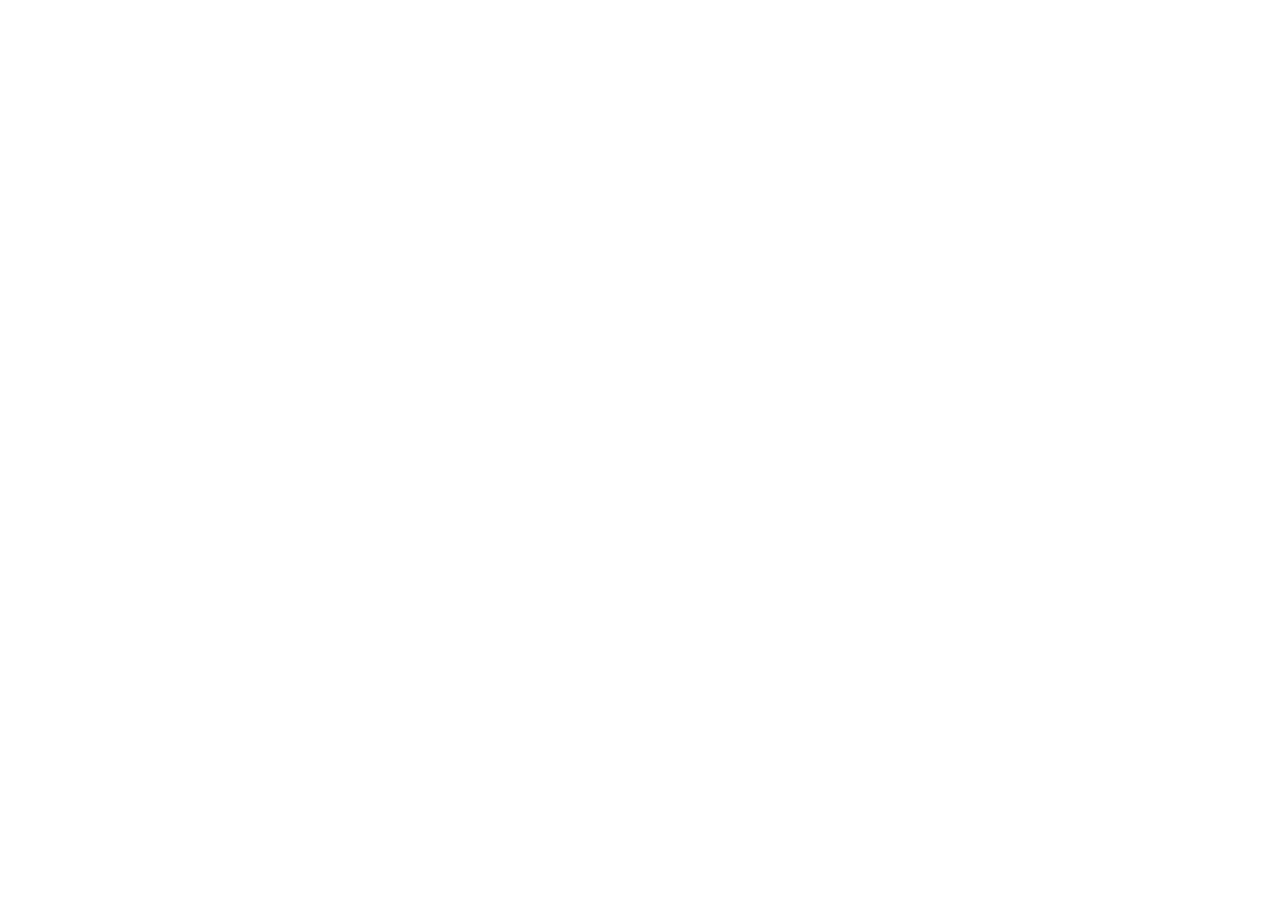
==== commit 26035390: "Add files via upload" ====
--- a/index.html
+++ b/index.html
@@ -17,8 +17,8 @@
     <meta name="twitter:card" content="summary_large_image" />
     <meta name="twitter:site" content="@Lovable" />
     <meta name="twitter:image" content="https://lovable.dev/opengraph-image-p98pqg.png" />
-    <script type="module" crossorigin src="/assets/index-BwtKoil5.js"></script>
-    <link rel="stylesheet" crossorigin href="/assets/index-DCkbQ24Q.css">
+    <script type="module" crossorigin src="/N/assets/index-B1wN1f7G.js"></script>
+    <link rel="stylesheet" crossorigin href="/N/assets/index-DCkbQ24Q.css">
   </head>
 
   <body>
